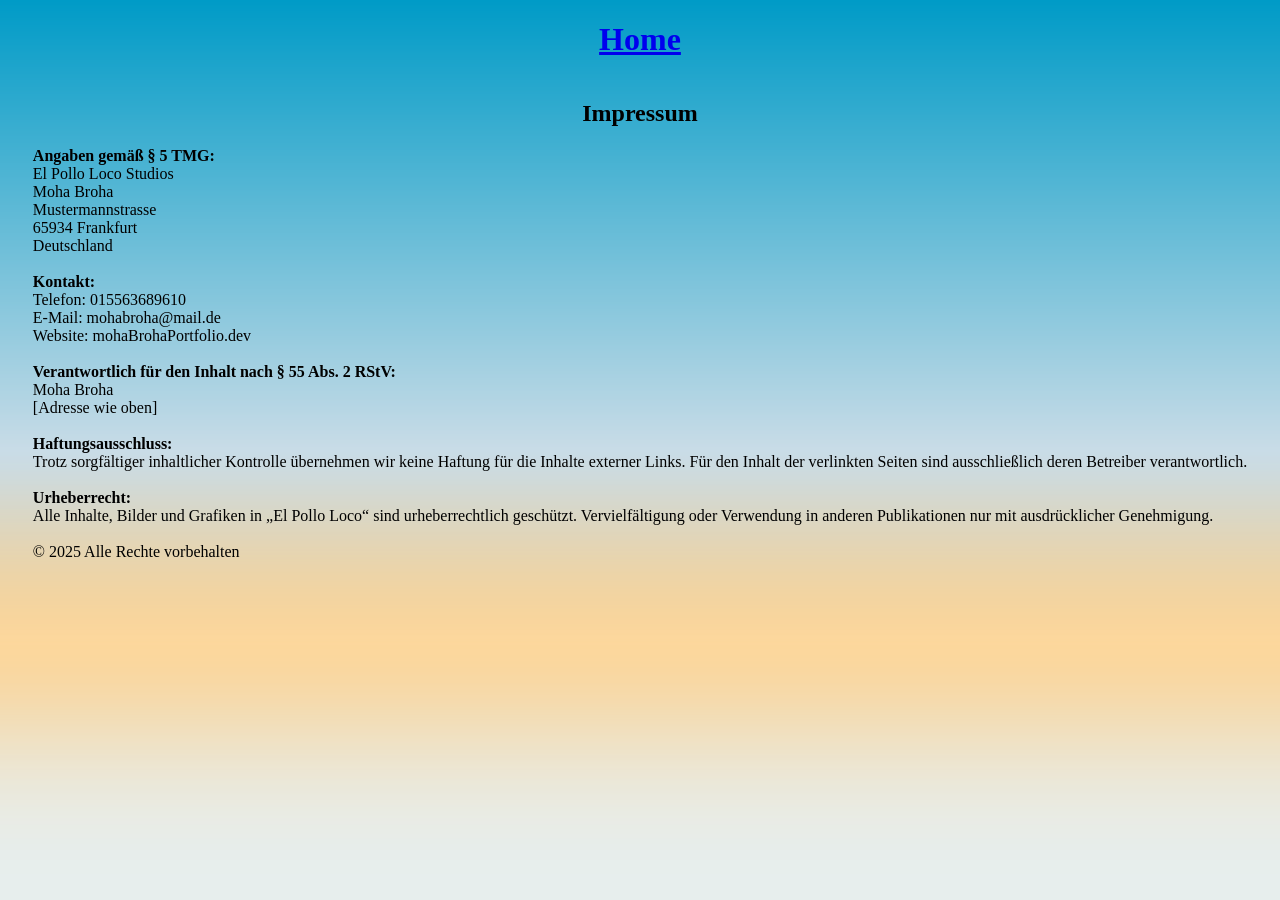
==== impressum.html @ 46c85635 "newImpressumPageCreated" ====
<!DOCTYPE html>
<html lang="de">

<head>
    <meta charset="UTF-8">
    <meta name="viewport" content="width=device-width, initial-scale=1.0">
    <link rel="stylesheet" href="style.css">
    <link rel="preconnect" href="https://fonts.googleapis.com">
    <link rel="preconnect" href="https://fonts.gstatic.com" crossorigin>
    <link href="https://fonts.googleapis.com/css2?family=Milonga&display=swap" rel="stylesheet">
    <link rel="icon" type="image/png" href="img/img/2_character_pepe/1_idle/idle/I-1.png">
    <title>Impressum – El Pollo Loco</title>
</head>

<body>

    <h1><a href="index.html">Home</a></h1>
    <h2>Impressum</h2>

    <div id="impressum">
        <strong>Angaben gemäß § 5 TMG:</strong><br>
        El Pollo Loco Studios<br>
        Moha Broha<br>
        Mustermannstrasse<br>
        65934 Frankfurt<br>
        Deutschland<br><br>

        <strong>Kontakt:</strong><br>
        Telefon: 015563689610<br>
        E-Mail: mohabroha@mail.de<br>
        Website: mohaBrohaPortfolio.dev <br><br>

        <strong>Verantwortlich für den Inhalt nach § 55 Abs. 2 RStV:</strong><br>
        Moha Broha<br>
        [Adresse wie oben]<br><br>

        <strong>Haftungsausschluss:</strong><br>
        Trotz sorgfältiger inhaltlicher Kontrolle übernehmen wir keine Haftung für die Inhalte externer Links.
        Für den Inhalt der verlinkten Seiten sind ausschließlich deren Betreiber verantwortlich.<br><br>

        <strong>Urheberrecht:</strong><br>
        Alle Inhalte, Bilder und Grafiken in „El Pollo Loco“ sind urheberrechtlich geschützt.
        Vervielfältigung oder Verwendung in anderen Publikationen nur mit ausdrücklicher Genehmigung.<br><br>

        &copy; 2025 Alle Rechte vorbehalten
    </div>



</body>

</html>
---- style.css ----
html,
body {
    height: 100%;
    margin: 0;
    padding: 0;
    display: flex;
    flex-direction: column;
    align-items: center;
    background-image: url("img/img/5_background/layers/air.png");
    background-size: cover;
    background-repeat: no-repeat;
    background-position: center;
    background-attachment: fixed;
}

canvas {
    background-color: black;
}

#game-ui {
    position: absolute;
    top: 10px;
    right: 10px;
}

#game-ui {
    position: absolute;
    top: 10px;
    right: 10px;
    display: flex;
    gap: 10px;
    z-index: 10;
}

#game-ui button {
    font-size: 1.5rem;
    padding: 5px 10px;
    cursor: pointer;
    border: none;
    background: rgba(255, 255, 255, 0.8);
    border-radius: 8px;
    transition: background 0.2s;
}

#game-ui button:hover {
    background: rgba(255, 255, 255, 1);
}

#controls-overlay {
    position: absolute;
    top: 0;
    left: 0;
    width: 100%;
    height: 100%;
    background: rgba(0, 0, 0, 0.6);
    display: flex;
    align-items: center;
    justify-content: center;
    z-index: 20;
    opacity: 0;
    pointer-events: none;
    transition: opacity 0.3s ease;
}

#controls-overlay.show {
    opacity: 1;
    pointer-events: all;
}

#controls-box {
    background: rgba(255, 255, 255, 0.95);
    padding: 30px 40px;
    border-radius: 15px;
    text-align: center;
    box-shadow: 0 0 30px rgba(0, 0, 0, 0.5);
    transform: scale(0.8);
    transition: transform 0.3s ease;
}

#controls-overlay.show #controls-box {
    transform: scale(1);
}

#controls-box h3 {
    margin-top: 0;
    font-size: 1.5rem;
    color: #333;
}

#controls-box ul {
    list-style: none;
    padding: 0;
    margin: 20px 0;
    font-size: 1.2rem;
    color: #555;
}

#controls-box button {
    padding: 10px 25px;
    font-size: 1rem;
    cursor: pointer;
    border: none;
    border-radius: 8px;
    background: #333;
    color: white;
    transition: background 0.2s;
}

#controls-box button:hover {
    background: #555;
}

#ui-container {
    display: flex;
    justify-content: center;
    gap: 10px;
    margin-top: 10px;
}

#ui-container button {
    padding: 8px 16px;
    font-size: 16px;
    cursor: pointer;
}

#controls-overlay {
    position: absolute;
    top: 0;
    left: 0;
    width: 100%;
    height: 100%;
    background: rgba(0, 0, 0, 0.6);
    display: flex;
    align-items: center;
    justify-content: center;
    z-index: 20;
    opacity: 0;
    pointer-events: none;
    transition: opacity 0.3s ease;
}

#controls-overlay.show {
    opacity: 1;
    pointer-events: all;
}

#controls-box {
    background: rgba(255, 255, 255, 0.95);
    padding: 30px 40px;
    border-radius: 15px;
    text-align: center;
    box-shadow: 0 0 30px rgba(0, 0, 0, 0.5);
}

#ui-container {
    display: flex;
    justify-content: center;
    gap: 10px;
    /* Abstand zwischen Buttons */
    margin-top: 10px;
}

#ui-container button {
    padding: 8px 16px;
    font-size: 16px;
    cursor: pointer;
}

/* Container für Canvas + Startbutton */
#startContainer {
    position: relative;
    width: 920px;
    height: 480px;
    margin: auto;
}

/* Startbutton mittig auf Canvas */
#startButton {
    position: absolute;
    top: 50%;
    left: 50%;
    transform: translate(-50%, -50%);
    font-size: 2rem;
    padding: 15px 30px;
    cursor: pointer;
    z-index: 10;
    background-color: rgba(62, 136, 9, 0.8);
    border: 2px solid #b2c509;
    border-radius: 10px;
    transition: all 0.2s ease;
}

/* Hover-Effekt für Button */
#startButton:hover {
    background-color: rgb(255, 150, 0) transform: translate(-50%, -50%) scale(1.05);
}
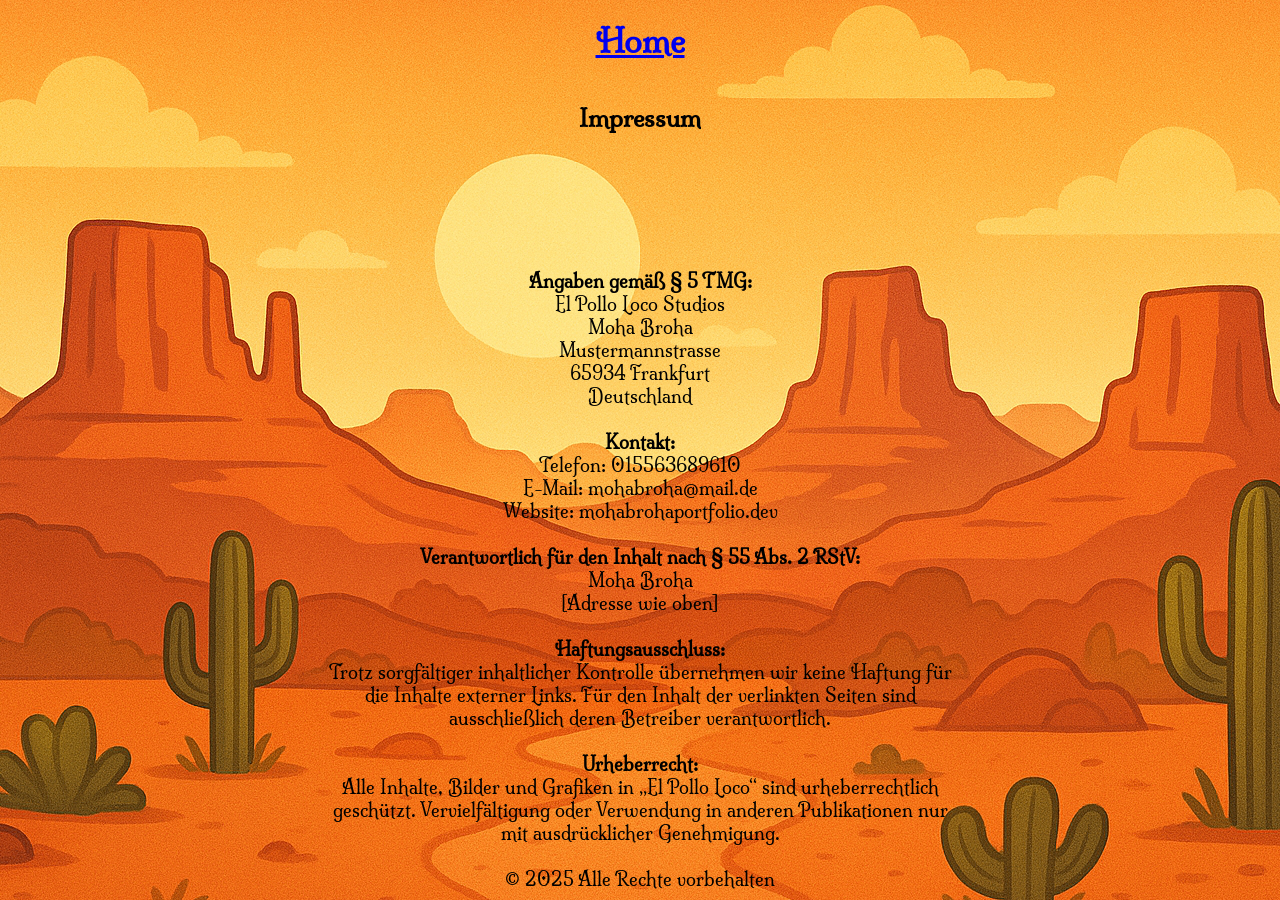
==== commit a46e6dcb: "changesCommitted" ====
--- a/impressum.html
+++ b/impressum.html
@@ -28,7 +28,7 @@
         <strong>Kontakt:</strong><br>
         Telefon: 015563689610<br>
         E-Mail: mohabroha@mail.de<br>
-        Website: mohaBrohaPortfolio.dev <br><br>
+        Website: mohabrohaportfolio.dev <br><br>
 
         <strong>Verantwortlich für den Inhalt nach § 55 Abs. 2 RStV:</strong><br>
         Moha Broha<br>
--- a/style.css
+++ b/style.css
@@ -6,176 +6,50 @@
     display: flex;
     flex-direction: column;
     align-items: center;
-    background-image: url("img/img/5_background/layers/air.png");
-    background-size: cover;
+    background-image: url("img/img/5_background/bg.bild.png");
     background-repeat: no-repeat;
     background-position: center;
-    background-attachment: fixed;
+    font-family: "Milonga", serif;
+    overflow: hidden;
+}
+
+@font-face {
+    font-family: "Milonga";
+    src: url("fonts/Milonga-Regular.ttf") format("truetype");
+    font-weight: 400;
+    font-style: normal;
+}
+
+#game-container {
+    width: 100vw;
+    height: 100vh;
+    display: flex;
+    justify-content: center;
+    align-items: center;
+    overflow: hidden;
+    position: relative;
+}
+
+#startContainer {
+    width: 100%;
+    height: 100%;
+    max-width: 920px;
+    max-height: 480px;
+    position: relative;
+    aspect-ratio: 920 / 480;
 }
 
 canvas {
-    background-color: black;
-}
-
-#game-ui {
-    position: absolute;
-    top: 10px;
-    right: 10px;
-}
-
-#game-ui {
-    position: absolute;
-    top: 10px;
-    right: 10px;
-    display: flex;
-    gap: 10px;
-    z-index: 10;
-}
-
-#game-ui button {
-    font-size: 1.5rem;
-    padding: 5px 10px;
-    cursor: pointer;
-    border: none;
-    background: rgba(255, 255, 255, 0.8);
-    border-radius: 8px;
-    transition: background 0.2s;
-}
-
-#game-ui button:hover {
-    background: rgba(255, 255, 255, 1);
-}
-
-#controls-overlay {
-    position: absolute;
-    top: 0;
-    left: 0;
     width: 100%;
     height: 100%;
-    background: rgba(0, 0, 0, 0.6);
-    display: flex;
-    align-items: center;
-    justify-content: center;
-    z-index: 20;
-    opacity: 0;
-    pointer-events: none;
-    transition: opacity 0.3s ease;
-}
-
-#controls-overlay.show {
-    opacity: 1;
-    pointer-events: all;
-}
-
-#controls-box {
-    background: rgba(255, 255, 255, 0.95);
-    padding: 30px 40px;
-    border-radius: 15px;
-    text-align: center;
-    box-shadow: 0 0 30px rgba(0, 0, 0, 0.5);
-    transform: scale(0.8);
-    transition: transform 0.3s ease;
-}
-
-#controls-overlay.show #controls-box {
-    transform: scale(1);
-}
-
-#controls-box h3 {
-    margin-top: 0;
-    font-size: 1.5rem;
-    color: #333;
-}
-
-#controls-box ul {
-    list-style: none;
-    padding: 0;
-    margin: 20px 0;
-    font-size: 1.2rem;
-    color: #555;
-}
-
-#controls-box button {
-    padding: 10px 25px;
-    font-size: 1rem;
-    cursor: pointer;
-    border: none;
-    border-radius: 8px;
-    background: #333;
-    color: white;
-    transition: background 0.2s;
-}
-
-#controls-box button:hover {
-    background: #555;
-}
-
-#ui-container {
-    display: flex;
-    justify-content: center;
-    gap: 10px;
-    margin-top: 10px;
-}
-
-#ui-container button {
-    padding: 8px 16px;
-    font-size: 16px;
-    cursor: pointer;
-}
-
-#controls-overlay {
-    position: absolute;
-    top: 0;
-    left: 0;
-    width: 100%;
-    height: 100%;
-    background: rgba(0, 0, 0, 0.6);
-    display: flex;
-    align-items: center;
-    justify-content: center;
-    z-index: 20;
-    opacity: 0;
-    pointer-events: none;
-    transition: opacity 0.3s ease;
-}
-
-#controls-overlay.show {
-    opacity: 1;
-    pointer-events: all;
-}
-
-#controls-box {
-    background: rgba(255, 255, 255, 0.95);
-    padding: 30px 40px;
-    border-radius: 15px;
-    text-align: center;
-    box-shadow: 0 0 30px rgba(0, 0, 0, 0.5);
-}
-
-#ui-container {
-    display: flex;
-    justify-content: center;
-    gap: 10px;
-    /* Abstand zwischen Buttons */
-    margin-top: 10px;
-}
-
-#ui-container button {
-    padding: 8px 16px;
-    font-size: 16px;
-    cursor: pointer;
-}
-
-/* Container für Canvas + Startbutton */
-#startContainer {
-    position: relative;
-    width: 920px;
-    height: 480px;
-    margin: auto;
-}
-
-/* Startbutton mittig auf Canvas */
-#startButton {
+    display: block;
+    border-radius: 20px;
+    box-shadow: inset 0 0 110px rgba(98, 199, 9, 0.3);
+    background: transparent;
+}
+
+#startButton,
+#playAgainBtn {
     position: absolute;
     top: 50%;
     left: 50%;
@@ -183,14 +57,275 @@
     font-size: 2rem;
     padding: 15px 30px;
     cursor: pointer;
-    z-index: 10;
+    z-index: 20;
     background-color: rgba(62, 136, 9, 0.8);
     border: 2px solid #b2c509;
     border-radius: 10px;
-    transition: all 0.2s ease;
-}
-
-/* Hover-Effekt für Button */
-#startButton:hover {
-    background-color: rgb(255, 150, 0) transform: translate(-50%, -50%) scale(1.05);
+    transition: background 0.2s ease, transform 0.2s ease;
+}
+
+#startButton:hover,
+#playAgainBtn:hover {
+    background-color: rgb(255, 150, 0);
+    transform: translate(-50%, -50%) scale(1.05);
+}
+
+#playAgainBtn {
+    display: none;
+}
+
+#fullscreen-btn,
+#mute-btn,
+#info-btn {
+    position: absolute;
+    padding: 10px;
+    font-size: 30px;
+    border: none;
+    background: transparent;
+    color: white;
+    border-radius: 8px;
+    cursor: pointer;
+    z-index: 15;
+    transition: background 0.2s ease, opacity 0.3s ease, transform 0.3s ease;
+}
+
+#fullscreen-btn:hover,
+#mute-btn:hover,
+#info-btn:hover {
+    background: rgba(255, 255, 255, 0.1);
+}
+
+#info-btn {
+    top: 10px;
+    right: 10px;
+}
+
+#fullscreen-btn {
+    bottom: 10px;
+    right: 10px;
+}
+
+#mute-btn {
+    bottom: 10px;
+    left: 10px;
+}
+
+#controls-overlay {
+    position: absolute;
+    width: 300px;
+    background: rgba(0, 0, 0, 0.6);
+    border-radius: 8px;
+    padding: 15px;
+    margin-top: 10px;
+    opacity: 0;
+    pointer-events: none;
+    transition: opacity 0.3s ease;
+    z-index: 1000;
+}
+
+#controls-overlay.show {
+    opacity: 1;
+    pointer-events: all;
+}
+
+#controls-box {
+    position: relative;
+    background: rgba(0, 0, 0, 0.5);
+    padding: 45px 40px;
+    border-radius: 15px;
+    text-align: left;
+    box-shadow: 0 0 30px rgba(0, 0, 0, 0.5);
+    color: white;
+    backdrop-filter: blur(6px);
+    font-size: large;
+}
+
+#controls-box ul,
+#controls-box ol {
+    list-style: none;
+    padding-left: 0;
+    margin-top: 20px;
+}
+
+
+#close-controls {
+    position: absolute;
+    left: 50%;
+    bottom: 10px;
+    transform: translateX(-50%);
+    width: 140px;
+    height: 40px;
+    border-radius: 20px;
+    background-color: rgba(0, 0, 0, 0.6);
+    color: white;
+    font-family: "Milonga", serif;
+    font-size: 18px;
+    border: 2px solid rgba(255, 255, 255, 0.8);
+    cursor: pointer;
+    display: flex;
+    align-items: center;
+    justify-content: center;
+    transition:
+        background-color 0.25s ease,
+        transform 0.2s ease,
+        box-shadow 0.25s ease;
+}
+
+#close-controls:hover {
+    background-color: rgba(255, 255, 255, 0.2);
+    transform: translateX(-50%) scale(1.05);
+    box-shadow: 0 0 6px rgba(255, 255, 255, 0.5);
+}
+
+#close-controls:active {
+    transform: translateX(-50%) scale(0.95);
+    background-color: rgba(255, 255, 255, 0.3);
+}
+
+.hide-ui {
+    opacity: 0;
+    pointer-events: none;
+    transform: translateY(-20px);
+    transition: opacity 0.4s ease, transform 0.3s ease;
+}
+
+.show-ui {
+    opacity: 1 !important;
+    pointer-events: all !important;
+    transform: translateY(0);
+    transition: opacity 0.4s ease, transform 0.3s ease;
+}
+
+#fade-layer {
+    position: fixed;
+    top: 0;
+    left: 0;
+    width: 100%;
+    height: 100%;
+    background: transparent;
+    pointer-events: none;
+    z-index: 9998;
+    transition: opacity 0.6s ease;
+}
+
+#fade-layer.active {
+    pointer-events: all;
+}
+
+.fade-out {
+    opacity: 1;
+}
+
+.fade-in {
+    opacity: 0;
+}
+
+#ui-buttons {
+    position: absolute;
+    top: 20px;
+    left: 20px;
+    display: flex;
+    gap: 15px;
+    z-index: 999;
+}
+
+.canvas-btn {
+    background: rgba(255, 255, 255, 0.15);
+    border: 2px solid rgba(255, 255, 255, 0.35);
+    padding: 10px 16px;
+    border-radius: 12px;
+    color: white;
+    font-size: 18px;
+    backdrop-filter: blur(6px);
+    cursor: pointer;
+    transition: 0.2s ease;
+}
+
+.canvas-btn:hover {
+    background: rgba(255, 255, 255, 0.25);
+    border-color: rgba(255, 255, 255, 0.55);
+}
+
+.canvas-btn:active {
+    transform: scale(0.95);
+    background: rgba(255, 255, 255, 0.35);
+}
+
+#impressum {
+    position: fixed;
+    bottom: 5px;
+    left: 50%;
+    transform: translateX(-50%);
+    font-size: 18px;
+    color: black;
+    font-family: "Milonga", serif;
+    padding: 4px 8px;
+    border-radius: 5px;
+    z-index: 9999;
+    text-align: center;
+}
+
+#impressum a {
+    text-decoration: none;
+    font-weight: bold;
+    font-size: 15px;
+}
+
+#impressum a:hover {
+    opacity: 0.7;
+}
+
+#touch-buttons {
+    display: none;
+
+}
+
+@media screen and (max-width: 1024px) {
+    #touch-buttons {
+        display: flex;
+        position: absolute;
+        bottom: 20px;
+        left: 50%;
+        transform: translateX(-50%);
+        gap: 15px;
+        z-index: 9999;
+    }
+}
+
+#orientation-warning {
+    display: none;
+    position: fixed;
+    top: 0;
+    left: 0;
+    width: 100%;
+    height: 100%;
+    background: #000;
+    color: #fff;
+    font-size: 2rem;
+    display: flex;
+    justify-content: center;
+    align-items: center;
+    z-index: 99999;
+    text-align: center;
+    padding: 20px;
+}
+
+@media screen and (orientation: portrait) and (max-width: 1024px) {
+    #orientation-warning {
+        display: flex;
+    }
+
+    #game-container {
+        display: none;
+    }
+}
+
+@media screen and (orientation: landscape) {
+    #orientation-warning {
+        display: none;
+    }
+
+    #game-container {
+        display: flex;
+    }
 }
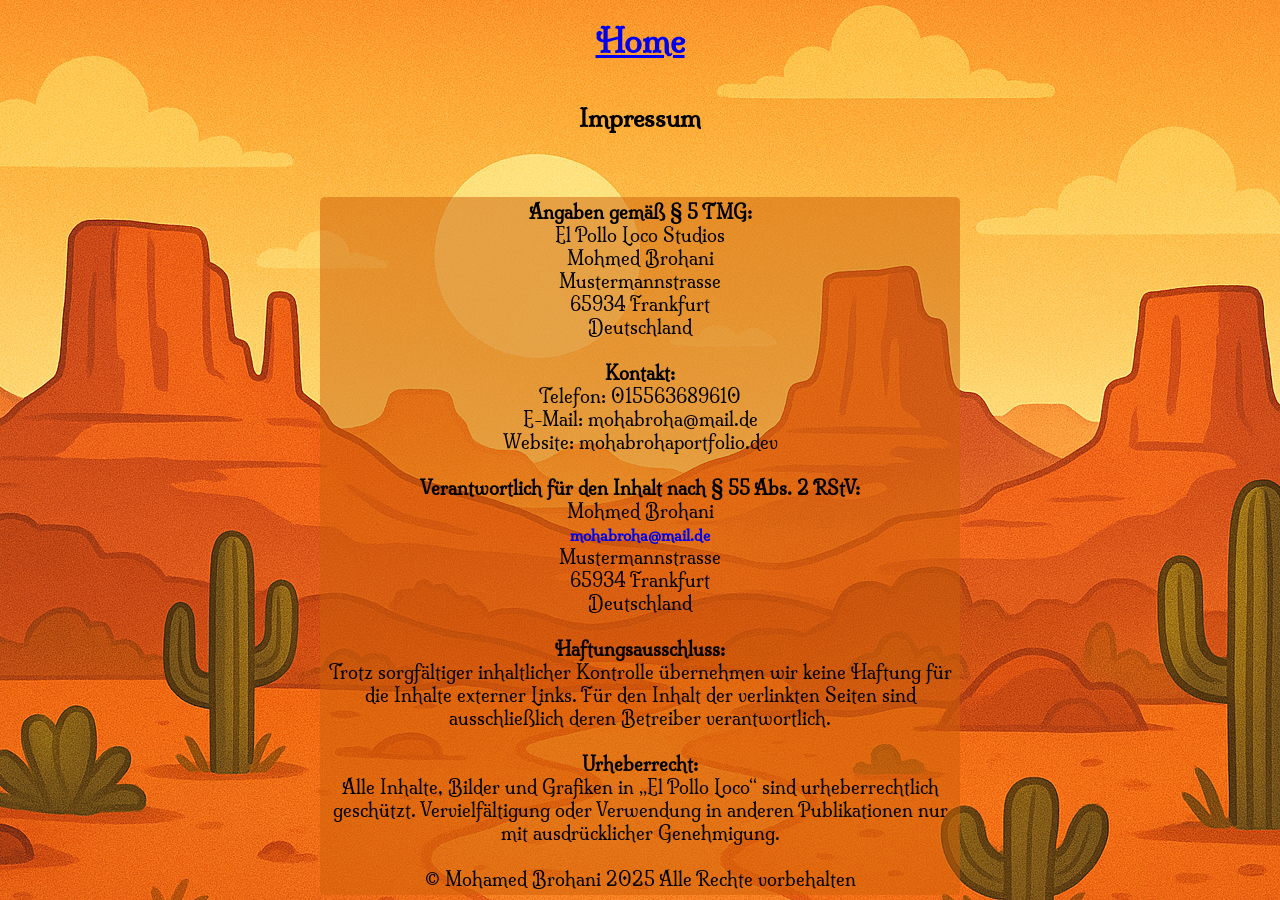
==== commit ad8c89c2: "Fix: gameplay bugs (coin/statusbar sync, landing, state fixes)" ====
--- a/impressum.html
+++ b/impressum.html
@@ -20,7 +20,7 @@
     <div id="impressum">
         <strong>Angaben gemäß § 5 TMG:</strong><br>
         El Pollo Loco Studios<br>
-        Moha Broha<br>
+        Mohmed Brohani<br>
         Mustermannstrasse<br>
         65934 Frankfurt<br>
         Deutschland<br><br>
@@ -31,8 +31,11 @@
         Website: mohabrohaportfolio.dev <br><br>
 
         <strong>Verantwortlich für den Inhalt nach § 55 Abs. 2 RStV:</strong><br>
-        Moha Broha<br>
-        [Adresse wie oben]<br><br>
+        Mohmed Brohani<br>
+        <a href="mailto:mohabroha@mail.de">mohabroha@mail.de</a><br>
+        Mustermannstrasse<br>
+        65934 Frankfurt<br>
+        Deutschland<br><br>
 
         <strong>Haftungsausschluss:</strong><br>
         Trotz sorgfältiger inhaltlicher Kontrolle übernehmen wir keine Haftung für die Inhalte externer Links.
@@ -42,7 +45,7 @@
         Alle Inhalte, Bilder und Grafiken in „El Pollo Loco“ sind urheberrechtlich geschützt.
         Vervielfältigung oder Verwendung in anderen Publikationen nur mit ausdrücklicher Genehmigung.<br><br>
 
-        &copy; 2025 Alle Rechte vorbehalten
+        &copy; Mohamed Brohani 2025 Alle Rechte vorbehalten
     </div>
 
 
--- a/style.css
+++ b/style.css
@@ -252,6 +252,7 @@
 }
 
 #impressum {
+    background-color: hsla(27, 92%, 42%, 0.502);
     position: fixed;
     bottom: 5px;
     left: 50%;
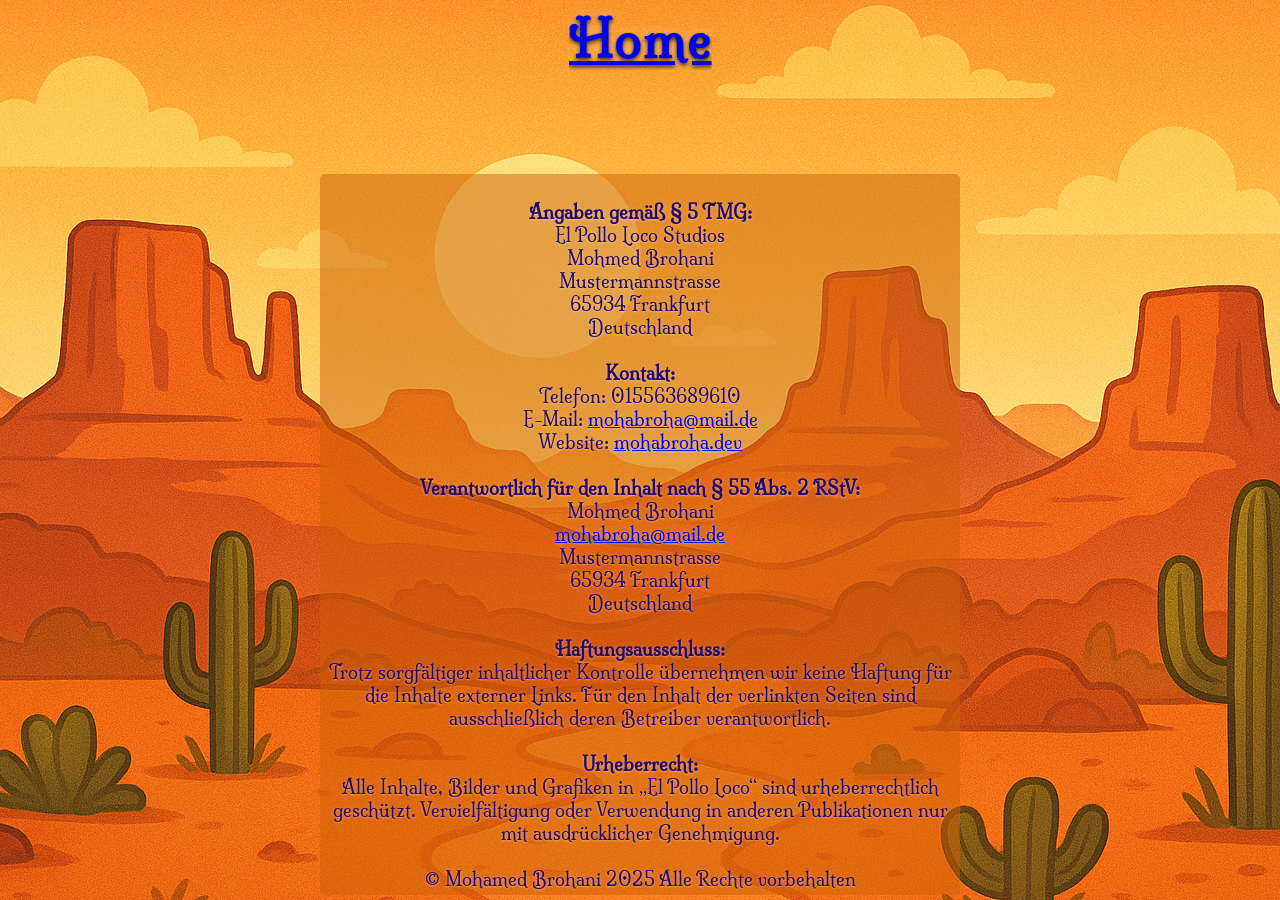
==== commit 168cf068: "UI polish: fix button functionality, improve CSS layout, add readability shadows, touch controls, an" ====
--- a/impressum.html
+++ b/impressum.html
@@ -15,10 +15,11 @@
 <body>
 
     <h1><a href="index.html">Home</a></h1>
-    <h2>Impressum</h2>
 
     <div id="impressum">
-        <strong>Angaben gemäß § 5 TMG:</strong><br>
+
+        <br><strong>Angaben gemäß § 5 TMG:</strong><br>
+
         El Pollo Loco Studios<br>
         Mohmed Brohani<br>
         Mustermannstrasse<br>
@@ -27,8 +28,10 @@
 
         <strong>Kontakt:</strong><br>
         Telefon: 015563689610<br>
-        E-Mail: mohabroha@mail.de<br>
-        Website: mohabrohaportfolio.dev <br><br>
+        E-Mail: <a href="mailto:mohabroha@mail.de">mohabroha@mail.de</a><br>
+
+        Website: <a href="https://mohabroha.dev" target="_blank" rel="noopener noreferrer">mohabroha.dev</a>
+        <br><br>
 
         <strong>Verantwortlich für den Inhalt nach § 55 Abs. 2 RStV:</strong><br>
         Mohmed Brohani<br>
--- a/style.css
+++ b/style.css
@@ -20,6 +20,19 @@
     font-style: normal;
 }
 
+h1 {
+    font-size: 48px;
+    color: rgb(38, 7, 105);
+    text-align: center;
+
+    text-shadow: 0 2px 4px rgba(0, 0, 0, 0.8),
+        0 0 10px rgba(255, 255, 255, 0.4);
+
+    margin: 10px 0;
+    font-family: "Milonga", serif;
+    letter-spacing: 2px;
+}
+
 #game-container {
     width: 100vw;
     height: 100vh;
@@ -47,6 +60,8 @@
     box-shadow: inset 0 0 110px rgba(98, 199, 9, 0.3);
     background: transparent;
 }
+
+
 
 #startButton,
 #playAgainBtn {
@@ -74,6 +89,7 @@
     display: none;
 }
 
+
 #fullscreen-btn,
 #mute-btn,
 #info-btn {
@@ -110,6 +126,8 @@
     left: 10px;
 }
 
+
+
 #controls-overlay {
     position: absolute;
     width: 300px;
@@ -120,7 +138,6 @@
     opacity: 0;
     pointer-events: none;
     transition: opacity 0.3s ease;
-    z-index: 1000;
 }
 
 #controls-overlay.show {
@@ -133,54 +150,12 @@
     background: rgba(0, 0, 0, 0.5);
     padding: 45px 40px;
     border-radius: 15px;
-    text-align: left;
-    box-shadow: 0 0 30px rgba(0, 0, 0, 0.5);
     color: white;
     backdrop-filter: blur(6px);
     font-size: large;
 }
 
-#controls-box ul,
-#controls-box ol {
-    list-style: none;
-    padding-left: 0;
-    margin-top: 20px;
-}
-
-
-#close-controls {
-    position: absolute;
-    left: 50%;
-    bottom: 10px;
-    transform: translateX(-50%);
-    width: 140px;
-    height: 40px;
-    border-radius: 20px;
-    background-color: rgba(0, 0, 0, 0.6);
-    color: white;
-    font-family: "Milonga", serif;
-    font-size: 18px;
-    border: 2px solid rgba(255, 255, 255, 0.8);
-    cursor: pointer;
-    display: flex;
-    align-items: center;
-    justify-content: center;
-    transition:
-        background-color 0.25s ease,
-        transform 0.2s ease,
-        box-shadow 0.25s ease;
-}
-
-#close-controls:hover {
-    background-color: rgba(255, 255, 255, 0.2);
-    transform: translateX(-50%) scale(1.05);
-    box-shadow: 0 0 6px rgba(255, 255, 255, 0.5);
-}
-
-#close-controls:active {
-    transform: translateX(-50%) scale(0.95);
-    background-color: rgba(255, 255, 255, 0.3);
-}
+
 
 .hide-ui {
     opacity: 0;
@@ -193,92 +168,12 @@
     opacity: 1 !important;
     pointer-events: all !important;
     transform: translateY(0);
-    transition: opacity 0.4s ease, transform 0.3s ease;
-}
-
-#fade-layer {
-    position: fixed;
-    top: 0;
-    left: 0;
-    width: 100%;
-    height: 100%;
-    background: transparent;
-    pointer-events: none;
-    z-index: 9998;
-    transition: opacity 0.6s ease;
-}
-
-#fade-layer.active {
-    pointer-events: all;
-}
-
-.fade-out {
-    opacity: 1;
-}
-
-.fade-in {
-    opacity: 0;
-}
-
-#ui-buttons {
-    position: absolute;
-    top: 20px;
-    left: 20px;
-    display: flex;
-    gap: 15px;
-    z-index: 999;
-}
-
-.canvas-btn {
-    background: rgba(255, 255, 255, 0.15);
-    border: 2px solid rgba(255, 255, 255, 0.35);
-    padding: 10px 16px;
-    border-radius: 12px;
-    color: white;
-    font-size: 18px;
-    backdrop-filter: blur(6px);
-    cursor: pointer;
-    transition: 0.2s ease;
-}
-
-.canvas-btn:hover {
-    background: rgba(255, 255, 255, 0.25);
-    border-color: rgba(255, 255, 255, 0.55);
-}
-
-.canvas-btn:active {
-    transform: scale(0.95);
-    background: rgba(255, 255, 255, 0.35);
-}
-
-#impressum {
-    background-color: hsla(27, 92%, 42%, 0.502);
-    position: fixed;
-    bottom: 5px;
-    left: 50%;
-    transform: translateX(-50%);
-    font-size: 18px;
-    color: black;
-    font-family: "Milonga", serif;
-    padding: 4px 8px;
-    border-radius: 5px;
-    z-index: 9999;
-    text-align: center;
-}
-
-#impressum a {
-    text-decoration: none;
-    font-weight: bold;
-    font-size: 15px;
-}
-
-#impressum a:hover {
-    opacity: 0.7;
-}
+}
+
+
 
 #touch-buttons {
     display: none;
-
 }
 
 @media screen and (max-width: 1024px) {
@@ -289,24 +184,31 @@
         left: 50%;
         transform: translateX(-50%);
         gap: 15px;
-        z-index: 9999;
-    }
+        z-index: 999;
+    }
+}
+
+.canvas-btn {
+    font-size: 24px;
+    padding: 15px 20px;
+    border: none;
+    border-radius: 10px;
+    background-color: rgba(62, 136, 9, 0.8);
+    color: white;
+    cursor: pointer;
+    transition: background-color 0.2s ease, transform 0.2s ease;
 }
 
 #orientation-warning {
     display: none;
     position: fixed;
-    top: 0;
-    left: 0;
-    width: 100%;
-    height: 100%;
+    inset: 0;
     background: #000;
     color: #fff;
     font-size: 2rem;
-    display: flex;
     justify-content: center;
     align-items: center;
-    z-index: 99999;
+    z-index: 999;
     text-align: center;
     padding: 20px;
 }
@@ -321,6 +223,8 @@
     }
 }
 
+
+
 @media screen and (orientation: landscape) {
     #orientation-warning {
         display: none;
@@ -329,4 +233,25 @@
     #game-container {
         display: flex;
     }
+}
+
+
+
+#impressum {
+    background-color: hsla(27, 92%, 42%, 0.502);
+    position: fixed;
+    bottom: 5px;
+    left: 50%;
+    transform: translateX(-50%);
+    font-size: 18px;
+    color: rgb(38, 7, 105);
+    font-family: "Milonga", serif;
+    padding: 4px 8px;
+    border-radius: 5px;
+    text-align: center;
+    z-index: 999;
+
+
+    text-shadow: 0 1px 2px rgba(243, 228, 228, 0.386),
+        0 0 4px rgba(255, 255, 255, 0.2);
 }
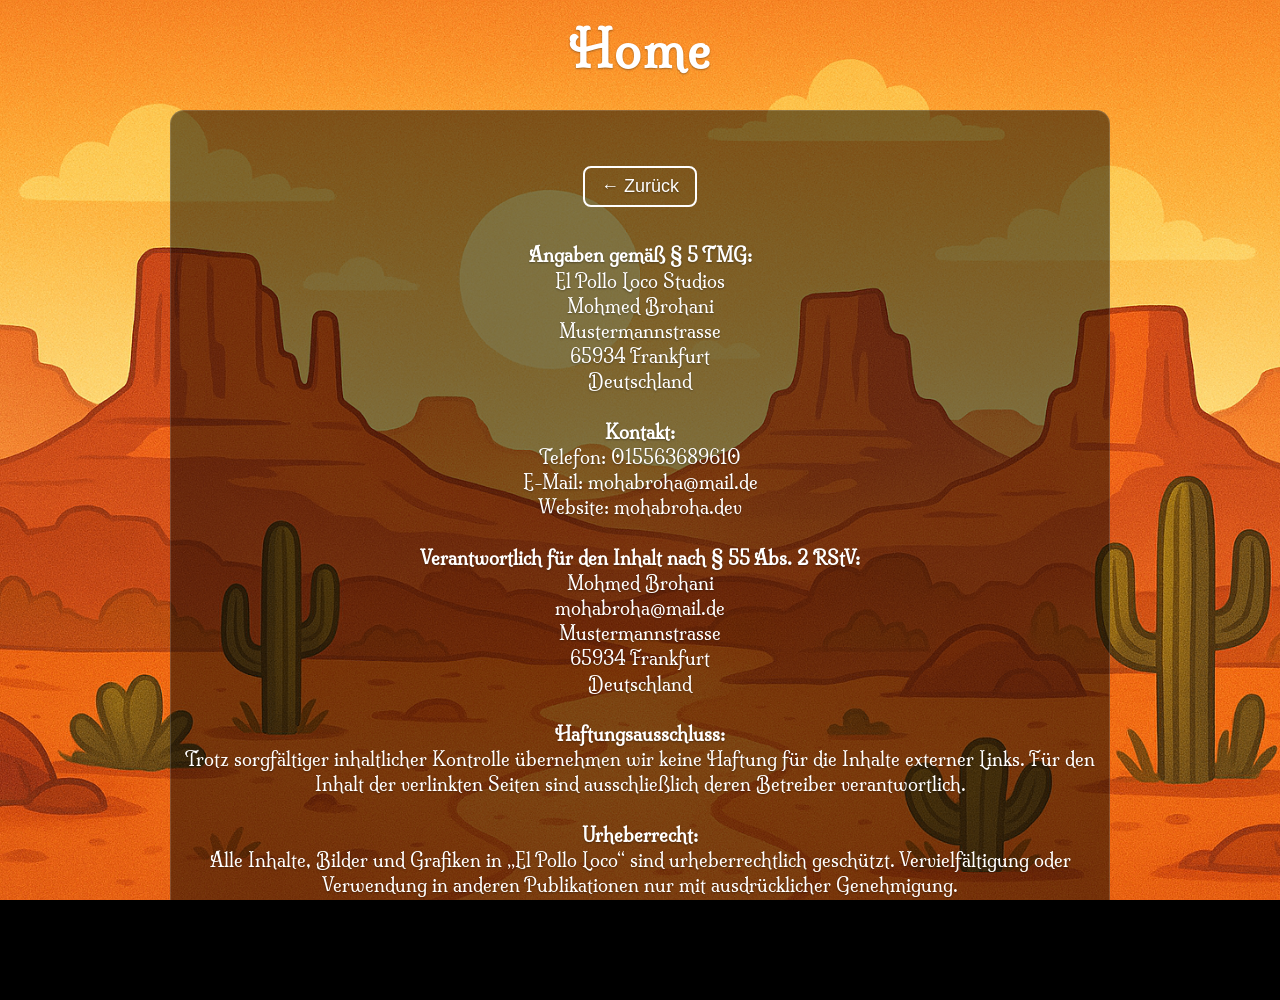
==== commit 30756d0e: "update Buttons and Infoplace" ====
--- a/impressum.html
+++ b/impressum.html
@@ -17,7 +17,9 @@
     <h1><a href="index.html">Home</a></h1>
 
     <div id="impressum">
-
+<h1>
+    <button onclick="history.back()">← Zurück</button>
+</h1>
         <br><strong>Angaben gemäß § 5 TMG:</strong><br>
 
         El Pollo Loco Studios<br>
--- a/style.css
+++ b/style.css
@@ -1,16 +1,23 @@
 html,
 body {
+    min-height: 100vh;
+    min-width: 100vw;
+    width: 100%;
     height: 100%;
     margin: 0;
     padding: 0;
     display: flex;
     flex-direction: column;
     align-items: center;
+    background-color: #000;
     background-image: url("img/img/5_background/bg.bild.png");
     background-repeat: no-repeat;
+    background-size: cover;
     background-position: center;
     font-family: "Milonga", serif;
-    overflow: hidden;
+    overflow-x: hidden;
+    overflow-y: auto;
+    box-sizing: border-box;
 }
 
 @font-face {
@@ -20,27 +27,59 @@
     font-style: normal;
 }
 
+*,
+*::before,
+*::after {
+    box-sizing: border-box;
+}
+
 h1 {
     font-size: 48px;
-    color: rgb(38, 7, 105);
+    color: #fff;
     text-align: center;
-
-    text-shadow: 0 2px 4px rgba(0, 0, 0, 0.8),
-        0 0 10px rgba(255, 255, 255, 0.4);
-
+    text-shadow: 0 2px 4px rgba(0, 0, 0, 0.75),
+        0 0 8px rgba(255, 255, 255, 0.18);
     margin: 10px 0;
     font-family: "Milonga", serif;
     letter-spacing: 2px;
+    position: relative;
+    z-index: 2;
+}
+
+a,
+li {
+    color: #fff;
+    text-shadow: 0 1px 2px rgba(0, 0, 0, 0.35);
+}
+
+button {
+    color: #0b06a1;
+    text-shadow: 0 1px 2px rgba(0, 0, 0, 0.35);
+}
+
+a {
+    text-decoration: none;
+}
+
+a:hover {
+    text-decoration: underline;
 }
 
 #game-container {
-    width: 100vw;
-    height: 100vh;
+    width: 100%;
     display: flex;
     justify-content: center;
     align-items: center;
     overflow: hidden;
     position: relative;
+    box-sizing: border-box;
+    /* Use dynamic viewport height on supporting browsers, fallback to 100vh */
+    height: 100vh;
+    height: 100dvh;
+    max-height: 100vh;
+    max-height: 100dvh;
+    min-height: auto;
+    min-width: auto;
 }
 
 #startContainer {
@@ -59,9 +98,9 @@
     border-radius: 20px;
     box-shadow: inset 0 0 110px rgba(98, 199, 9, 0.3);
     background: transparent;
-}
-
-
+    /* Prevent canvas from being clipped or distorted */
+    object-fit: contain;
+}
 
 #startButton,
 #playAgainBtn {
@@ -69,14 +108,15 @@
     top: 50%;
     left: 50%;
     transform: translate(-50%, -50%);
-    font-size: 2rem;
-    padding: 15px 30px;
+    font-size: clamp(1.2rem, 4vw, 2rem);
+    padding: clamp(10px, 2vw, 15px) clamp(20px, 4vw, 30px);
     cursor: pointer;
     z-index: 20;
     background-color: rgba(62, 136, 9, 0.8);
     border: 2px solid #b2c509;
     border-radius: 10px;
     transition: background 0.2s ease, transform 0.2s ease;
+    white-space: nowrap;
 }
 
 #startButton:hover,
@@ -89,20 +129,22 @@
     display: none;
 }
 
-
 #fullscreen-btn,
 #mute-btn,
 #info-btn {
     position: absolute;
-    padding: 10px;
-    font-size: 30px;
+    padding: clamp(4px, 1.5vw, 10px);
+    font-size: clamp(20px, 5vw, 30px);
     border: none;
     background: transparent;
     color: white;
     border-radius: 8px;
     cursor: pointer;
-    z-index: 15;
+    z-index: 1100;
+    pointer-events: auto;
     transition: background 0.2s ease, opacity 0.3s ease, transform 0.3s ease;
+    line-height: 1;
+    /* Ensure buttons stay above canvas */
 }
 
 #fullscreen-btn:hover,
@@ -112,29 +154,58 @@
 }
 
 #info-btn {
-    top: 10px;
-    right: 10px;
+    top: clamp(4px, 1.5vw, 10px);
+    right: clamp(4px, 1.5vw, 10px);
 }
 
 #fullscreen-btn {
-    bottom: 10px;
-    right: 10px;
+    bottom: clamp(2px, 1vw, 6px);
+    right: clamp(4px, 1.5vw, 10px);
 }
 
 #mute-btn {
-    bottom: 10px;
-    left: 10px;
-}
-
-
+    bottom: clamp(2px, 1vw, 6px);
+    left: clamp(4px, 1.5vw, 10px);
+}
+
+#impressum {
+    background: transparent;
+    position: fixed;
+    bottom: 14px;
+    left: 50%;
+    transform: translateX(-50%);
+    width: min(92%, 700px);
+    max-width: 92%;
+    font-size: clamp(12px, 2.5vw, 18px);
+    font-family: "Milonga", serif;
+    padding: clamp(6px, 1.5vw, 10px) clamp(10px, 2vw, 14px);
+    border-radius: 14px;
+    text-align: center;
+    z-index: 900;
+    border: 1px solid rgba(255, 255, 255, 0.16);
+    box-shadow: 0 8px 20px rgba(0, 0, 0, 0.18);
+    line-height: 1.4;
+    color: #fff;
+    text-shadow: 0 1px 2px rgba(0, 0, 0, 0.35);
+    pointer-events: auto;
+}
+
+/* Remove old conflicting mobile rules that hide buttons */
+@media screen and (max-width: 600px) {
+
+    #fullscreen-btn,
+    #mute-btn,
+    #info-btn {
+        display: flex;
+    }
+}
 
 #controls-overlay {
     position: absolute;
-    width: 300px;
+    width: 500px;
+    max-width: 90%;    
     background: rgba(0, 0, 0, 0.6);
     border-radius: 8px;
-    padding: 15px;
-    margin-top: 10px;
     opacity: 0;
     pointer-events: none;
     transition: opacity 0.3s ease;
@@ -155,8 +226,6 @@
     font-size: large;
 }
 
-
-
 .hide-ui {
     opacity: 0;
     pointer-events: none;
@@ -170,47 +239,170 @@
     transform: translateY(0);
 }
 
-
-
 #touch-buttons {
     display: none;
 }
 
+/* Show touch buttons on mobile/tablet sizes */
 @media screen and (max-width: 1024px) {
     #touch-buttons {
         display: flex;
         position: absolute;
-        bottom: 20px;
-        left: 50%;
-        transform: translateX(-50%);
-        gap: 15px;
-        z-index: 999;
-    }
-}
-
+        bottom: 50px;
+        left: 0;
+        right: 0;
+        width: 100%;
+        justify-content: space-between;
+        align-items: flex-end;
+        padding: 0 clamp(12px, 4vw, 24px);
+        z-index: 1090;
+        pointer-events: none;
+        flex-wrap: nowrap;
+    }
+
+    /* Reorder buttons: LEFT group first, RIGHT group last */
+    #leftBtn {
+        order: 1;
+    }
+
+    #rightBtn {
+        order: 2;
+        margin-right: auto;
+    }
+
+    #jumpBtn {
+        order: 3;
+    }
+
+    #throwBtn {
+        order: 4;
+    }
+
+    /* Push fullscreen/mute buttons to sit above touch buttons */
+    #fullscreen-btn {
+        bottom: clamp(2px, 1vw, 6px);
+        z-index: 1110;
+    }
+
+    #mute-btn {
+        bottom: clamp(2px, 1vw, 6px);
+        z-index: 1110;
+    }
+}
+
+@media screen and (max-width: 600px) {
+    #touch-buttons {
+        display: flex;
+        bottom: clamp(44px, 8vh, 50px);
+        padding: 0 clamp(10px, 4vw, 16px);
+    }
+
+    #fullscreen-btn {
+        bottom: 2px;
+        z-index: 1110;
+    }
+
+    #mute-btn {
+        bottom: 2px;
+        z-index: 1110;
+    }
+}
+
+@media screen and (max-width: 480px) {
+    #touch-buttons {
+        bottom: 40px;
+        padding: 0 8px;
+    }
+
+    .canvas-btn {
+        gap: 4px;
+    }
+}
+
+/* Base button styling */
 .canvas-btn {
-    font-size: 24px;
-    padding: 15px 20px;
+    pointer-events: auto;
+    font-size: clamp(16px, 4vw, 24px);
+    padding: clamp(8px, 2vw, 15px) clamp(10px, 2.5vw, 20px);
+    margin: 0 2px;
     border: none;
     border-radius: 10px;
     background-color: rgba(62, 136, 9, 0.8);
     color: white;
     cursor: pointer;
+    z-index: 1090;
     transition: background-color 0.2s ease, transform 0.2s ease;
-}
-
+    touch-action: manipulation;
+    -webkit-tap-highlight-color: transparent;
+    user-select: none;
+}
+
+/* Smaller touch button text on very small screens */
+@media screen and (max-width: 400px) {
+    .canvas-btn {
+        font-size: 14px;
+        padding: 6px 8px;
+    }
+}
+
+#game-container,
+#impressum,
+#controls-box,
+#fullscreen-btn,
+#mute-btn,
+#info-btn,
+.canvas-btn,
+#startButton,
+#playAgainBtn {
+    color: #fff;
+    text-shadow: 0 1px 2px rgba(0, 0, 0, 0.35);
+}
+
+button {
+    cursor: pointer;
+    background-color: transparent;
+    border: 2px solid white;
+    color: white;
+    padding: 8px 16px;
+    font-size: 18px;
+    border-radius: 8px;
+    transition: background-color 0.2s ease;
+}
+
+button:hover {
+    background-color: rgba(255, 255, 255, 0.15);
+}
+
+/* ===== ORIENTATION WARNING ===== */
 #orientation-warning {
     display: none;
     position: fixed;
-    inset: 0;
+    top: 0;
+    left: 0;
+    right: 0;
+    bottom: 0;
+    width: 100%;
+    height: 100%;
     background: #000;
     color: #fff;
-    font-size: 2rem;
+    font-size: clamp(1.2rem, 5vw, 2rem);
     justify-content: center;
     align-items: center;
-    z-index: 999;
     text-align: center;
     padding: 20px;
+    flex-direction: column;
+    margin: 0;
+    overflow: hidden;
+    gap: 16px;
+}
+
+/* Add a subtitle hint for better spacing */
+#orientation-warning::after {
+    content: "Landscape mode recommended for best experience";
+    display: block;
+    font-size: clamp(0.7rem, 2.5vw, 1rem);
+    opacity: 0.7;
+    margin-top: 8px;
 }
 
 @media screen and (orientation: portrait) and (max-width: 1024px) {
@@ -221,9 +413,51 @@
     #game-container {
         display: none;
     }
-}
-
-
+
+    /* Keep impressum visible at bottom of orientation screen */
+    #impressum {
+        display: block !important;
+        position: fixed;
+        bottom: 14px;
+        left: 50%;
+        transform: translateX(-50%);
+        z-index: 1300;
+        background: transparent;
+        border: 1px solid rgba(255, 255, 255, 0.16);
+        box-shadow: 0 8px 20px rgba(0, 0, 0, 0.18);
+        font-size: clamp(12px, 2.5vw, 18px);
+        padding: clamp(6px, 1.5vw, 10px) clamp(10px, 2vw, 14px);
+        width: min(92%, 700px);
+        max-width: 92%;
+        text-align: center;
+        line-height: 1.4;
+        color: #fff;
+        text-shadow: 0 1px 2px rgba(0, 0, 0, 0.35);
+        pointer-events: auto;
+    }
+}
+
+/* Landscape: show game, show impressum with proper spacing */
+@media screen and (max-width: 1024px) and (orientation: landscape) {
+    #impressum {
+        bottom: 80px;
+        background-color: transparent;
+        font-size: clamp(10px, 2vw, 14px);
+        padding: 6px 10px;
+        width: min(90%, 600px);
+    }
+
+    #game-container {
+        display: flex;
+        height: calc(100vh - 100px);
+        height: calc(100dvh - 100px);
+    }
+
+    h1 {
+        font-size: clamp(20px, 4vw, 32px);
+        margin: 4px 0;
+    }
+}
 
 @media screen and (orientation: landscape) {
     #orientation-warning {
@@ -233,25 +467,96 @@
     #game-container {
         display: flex;
     }
-}
-
-
-
-#impressum {
-    background-color: hsla(27, 92%, 42%, 0.502);
-    position: fixed;
-    bottom: 5px;
-    left: 50%;
-    transform: translateX(-50%);
-    font-size: 18px;
-    color: rgb(38, 7, 105);
-    font-family: "Milonga", serif;
-    padding: 4px 8px;
-    border-radius: 5px;
-    text-align: center;
-    z-index: 999;
-
-
-    text-shadow: 0 1px 2px rgba(243, 228, 228, 0.386),
-        0 0 4px rgba(255, 255, 255, 0.2);
+
+    #impressum {
+        position: fixed;
+        background-color: transparent;
+        border: 1px solid rgba(255, 255, 255, 0.16);
+        box-shadow: 0 8px 20px rgba(0, 0, 0, 0.18);
+    }
+}
+
+/* ===== IMPRESSUM PAGE (lang="de") ===== */
+html[lang="de"] #impressum {
+    position: relative;
+    bottom: auto;
+    left: auto;
+    transform: none;
+    width: min(92%, 940px);
+    max-width: 940px;
+    margin: 20px auto 40px;
+    box-shadow: none;
+    border: 1px solid rgba(255, 255, 255, 0.15);
+    background-color: rgba(0, 0, 0, 0.5);
+    display: block;
+}
+
+html[lang="de"] h1 {
+    margin-top: 20px;
+}
+
+/* Consolidate impressum responsive rules - remove conflicts and overlaps */
+@media screen and (max-width: 900px) {
+    #impressum:not([lang="de"]) {
+        position: fixed;
+        z-index: 900;
+        background: transparent;
+        border: 1px solid rgba(255, 255, 255, 0.16);
+        box-shadow: 0 8px 20px rgba(0, 0, 0, 0.18);
+    }
+}
+
+/* Specific fix for very short viewports (e.g. landscape phones) */
+@media screen and (max-height: 450px) and (orientation: landscape) {
+    h1 {
+        display: none;
+    }
+
+    #game-container {
+        height: 100vh;
+        height: 100dvh;
+    }
+
+    #impressum:not([lang="de"]) {
+        display: none;
+    }
+
+    #fullscreen-btn {
+        bottom: 2px;
+        right: 4px;
+        font-size: 16px;
+        padding: 2px 6px;
+        z-index: 1110;
+    }
+
+    #mute-btn {
+        bottom: 2px;
+        left: 4px;
+        font-size: 16px;
+        padding: 2px 6px;
+        z-index: 1110;
+    }
+
+    #info-btn {
+        top: 2px;
+        right: 4px;
+        font-size: 16px;
+        padding: 2px 6px;
+    }
+
+    #touch-buttons {
+        bottom: 32px;
+        z-index: 1090;
+    }
+
+    .canvas-btn {
+        font-size: 12px;
+        padding: 4px 6px;
+    }
+
+    #startButton,
+    #playAgainBtn {
+        font-size: 14px;
+        padding: 6px 12px;
+    }
 }
